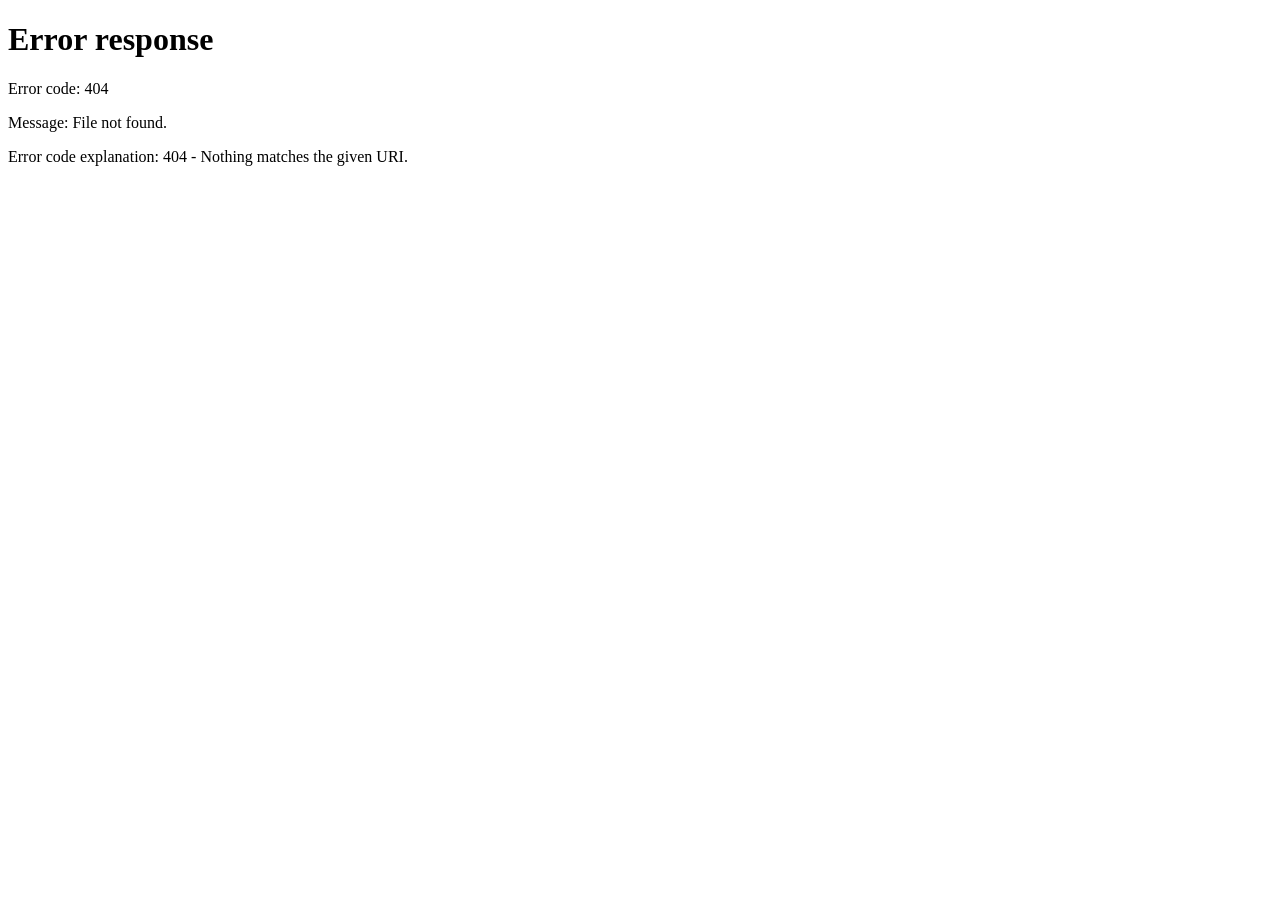
==== index.html @ e1f25ee3 "Create index.html" ====
<!DOCTYPE html>
<html lang="en">
<head>
    <meta charset="UTF-8">
    <meta name="viewport" content="width=device-width, initial-scale=1.0">
    <title>Professional Portfolio</title>

    <meta http-equiv="refresh" content="0; url=Portfolio/index.html">
</head>
<body>

    <script>
        window.location.replace("Portfolio/index.html");
    </script>

</body>
</html>
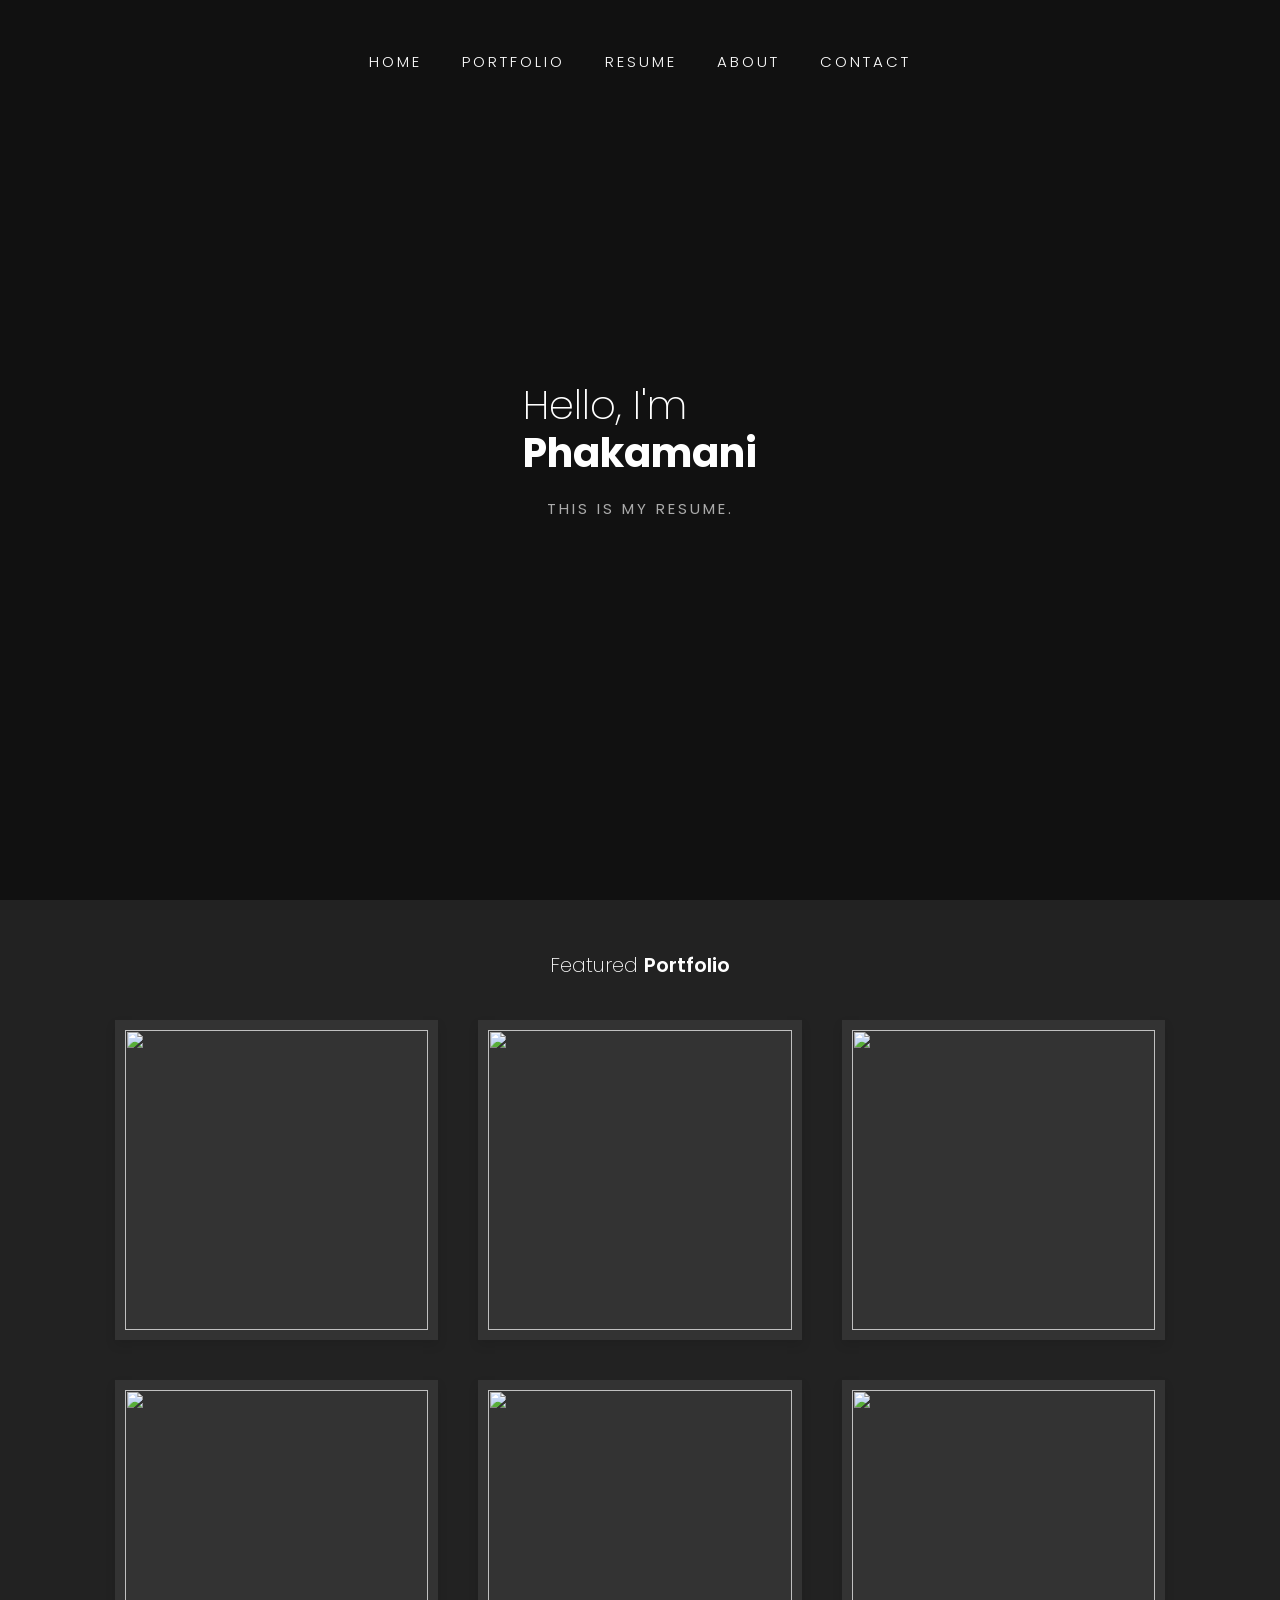
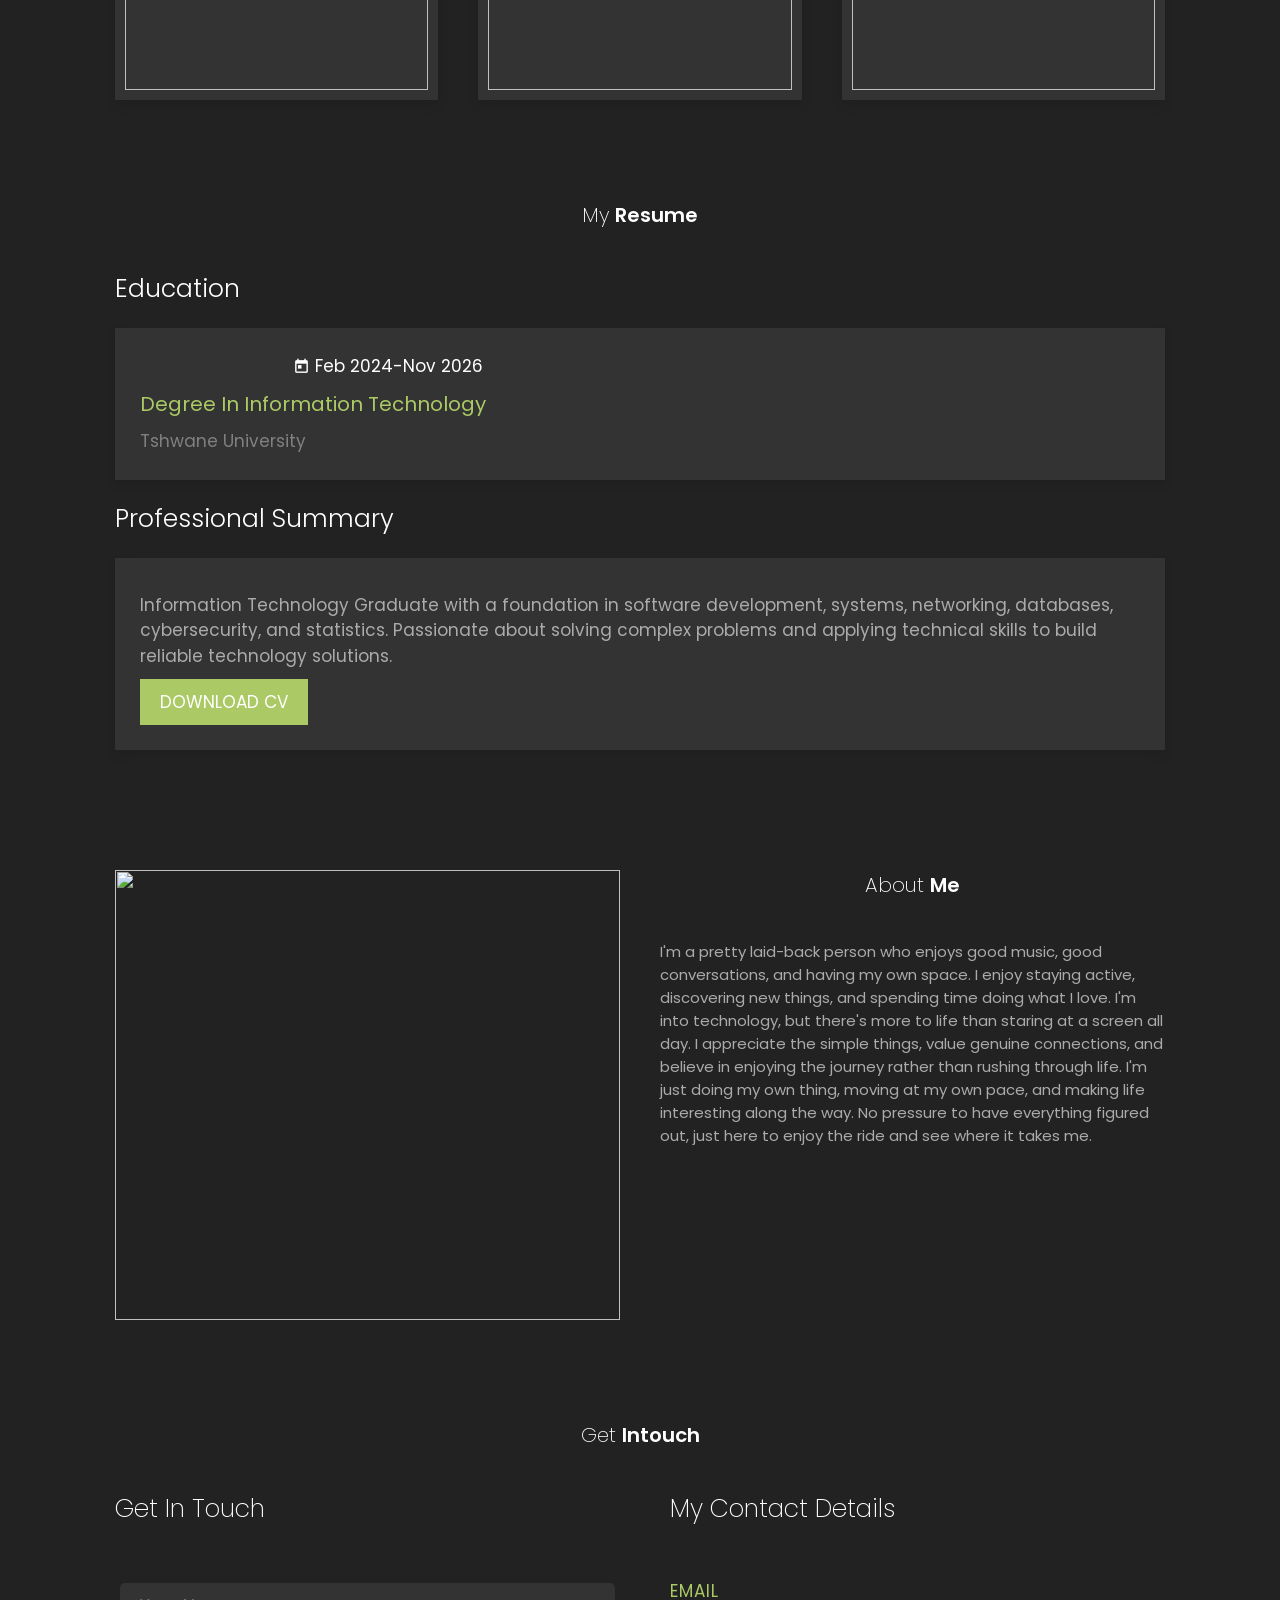
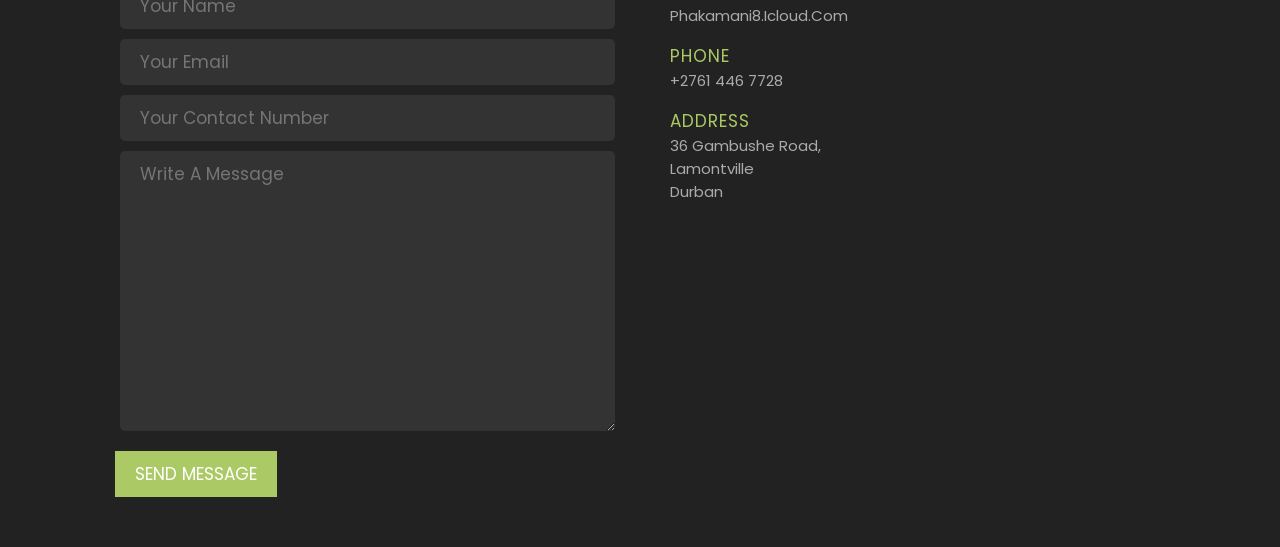
==== commit b0e55859: "Update index.html" ====
--- a/index.html
+++ b/index.html
@@ -3,14 +3,14 @@
 <head>
     <meta charset="UTF-8">
     <meta name="viewport" content="width=device-width, initial-scale=1.0">
-    <title>Professional Portfolio</title>
+    <title>Phakamani | Professional Portfolio</title>
 
-    <meta http-equiv="refresh" content="0; url=Portfolio/index.html">
+    <meta http-equiv="refresh" content="0; url=portfolio.html">
 </head>
 <body>
 
     <script>
-        window.location.replace("Portfolio/index.html");
+        window.location.replace("portfolio.html");
     </script>
 
 </body>
